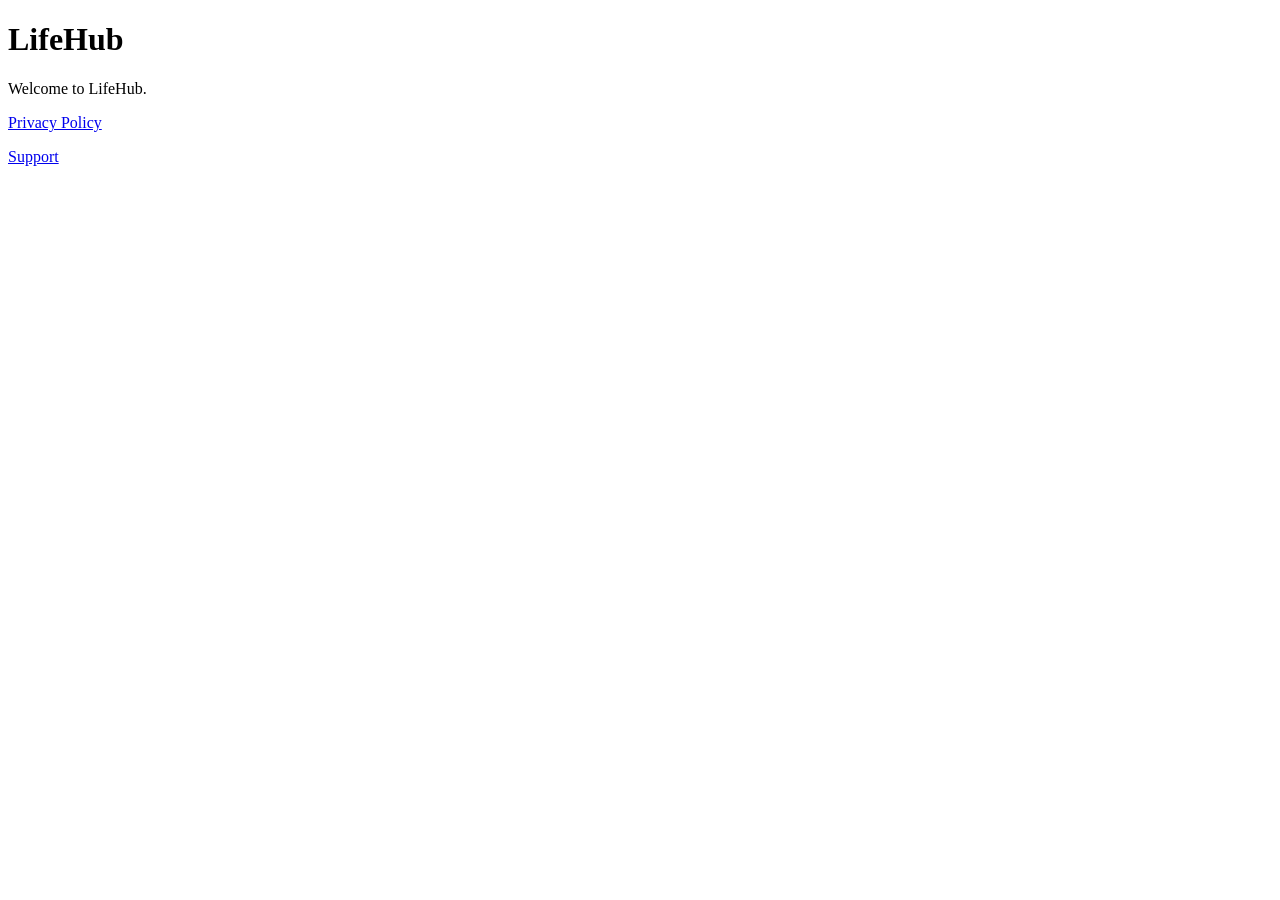
==== index.html @ 16f3bc49 "Add initial index.html for LifeHub website" ====
<!DOCTYPE html>
<html>
<head>
<title>LifeHub</title>
</head>

<body>

<h1>LifeHub</h1>

<p>Welcome to LifeHub.</p>

<p>
<a href="privacy.html">Privacy Policy</a>
</p>

<p>
<a href="support.html">Support</a>
</p>

</body>
</html>
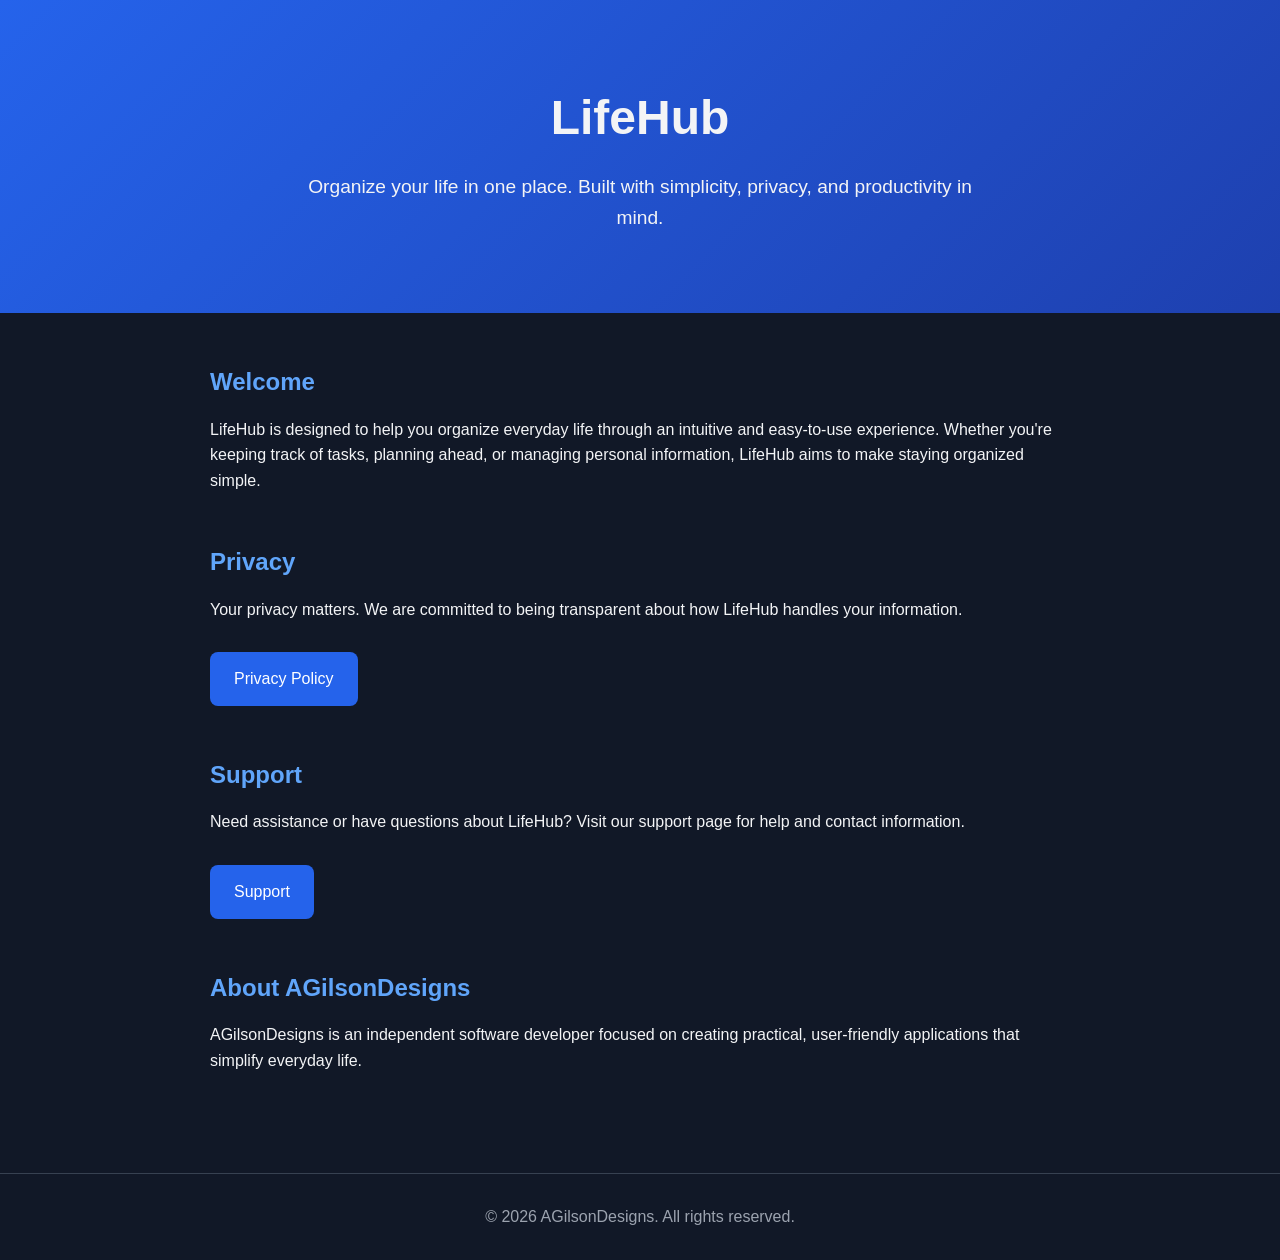
==== commit 6d724238: "Enhance index.html with meta tags and styles Updated HTML structure, added meta tags, and improved s" ====
--- a/index.html
+++ b/index.html
@@ -1,22 +1,157 @@
 <!DOCTYPE html>
-<html>
+<html lang="en">
 <head>
-<title>LifeHub</title>
+<meta charset="UTF-8">
+<meta name="viewport" content="width=device-width, initial-scale=1.0">
+<title>LifeHub | AGilsonDesigns</title>
+
+<style>
+    * {
+        margin: 0;
+        padding: 0;
+        box-sizing: border-box;
+        font-family: Arial, Helvetica, sans-serif;
+    }
+
+    body {
+        background: #111827;
+        color: #f3f4f6;
+        line-height: 1.6;
+    }
+
+    header {
+        background: linear-gradient(135deg,#2563eb,#1e40af);
+        padding: 80px 20px;
+        text-align: center;
+    }
+
+    header h1 {
+        font-size: 3rem;
+        margin-bottom: 15px;
+    }
+
+    header p {
+        font-size: 1.2rem;
+        max-width: 700px;
+        margin: auto;
+    }
+
+    main {
+        max-width: 900px;
+        margin: auto;
+        padding: 50px 20px;
+    }
+
+    section {
+        margin-bottom: 50px;
+    }
+
+    h2 {
+        color: #60a5fa;
+        margin-bottom: 15px;
+    }
+
+    .buttons {
+        margin-top: 30px;
+        display: flex;
+        flex-wrap: wrap;
+        gap: 15px;
+    }
+
+    .button {
+        text-decoration: none;
+        color: white;
+        background: #2563eb;
+        padding: 14px 24px;
+        border-radius: 8px;
+        transition: .3s;
+    }
+
+    .button:hover {
+        background: #1d4ed8;
+    }
+
+    footer {
+        text-align: center;
+        padding: 30px;
+        color: #9ca3af;
+        border-top: 1px solid #374151;
+    }
+</style>
+
 </head>
+<body>
 
-<body>
+<header>
 
 <h1>LifeHub</h1>
 
-<p>Welcome to LifeHub.</p>
+<p>
+Organize your life in one place.
+Built with simplicity, privacy, and productivity in mind.
+</p>
+
+</header>
+
+<main>
+
+<section>
+
+<h2>Welcome</h2>
 
 <p>
-<a href="privacy.html">Privacy Policy</a>
+LifeHub is designed to help you organize everyday life through an intuitive and easy-to-use experience. Whether you're keeping track of tasks, planning ahead, or managing personal information, LifeHub aims to make staying organized simple.
 </p>
 
+</section>
+
+<section>
+
+<h2>Privacy</h2>
+
 <p>
-<a href="support.html">Support</a>
+Your privacy matters. We are committed to being transparent about how LifeHub handles your information.
 </p>
+
+<div class="buttons">
+<a class="button" href="privacy.html">Privacy Policy</a>
+</div>
+
+</section>
+
+<section>
+
+<h2>Support</h2>
+
+<p>
+Need assistance or have questions about LifeHub? Visit our support page for help and contact information.
+</p>
+
+<div class="buttons">
+<a class="button" href="support.html">Support</a>
+</div>
+
+</section>
+
+<section>
+
+<h2>About AGilsonDesigns</h2>
+
+<p>
+AGilsonDesigns is an independent software developer focused on creating practical, user-friendly applications that simplify everyday life.
+</p>
+
+</section>
+
+</main>
+
+<footer>
+
+<p>
+© 2026 AGilsonDesigns. All rights reserved.
+</p>
+
+</footer>
 
 </body>
 </html>
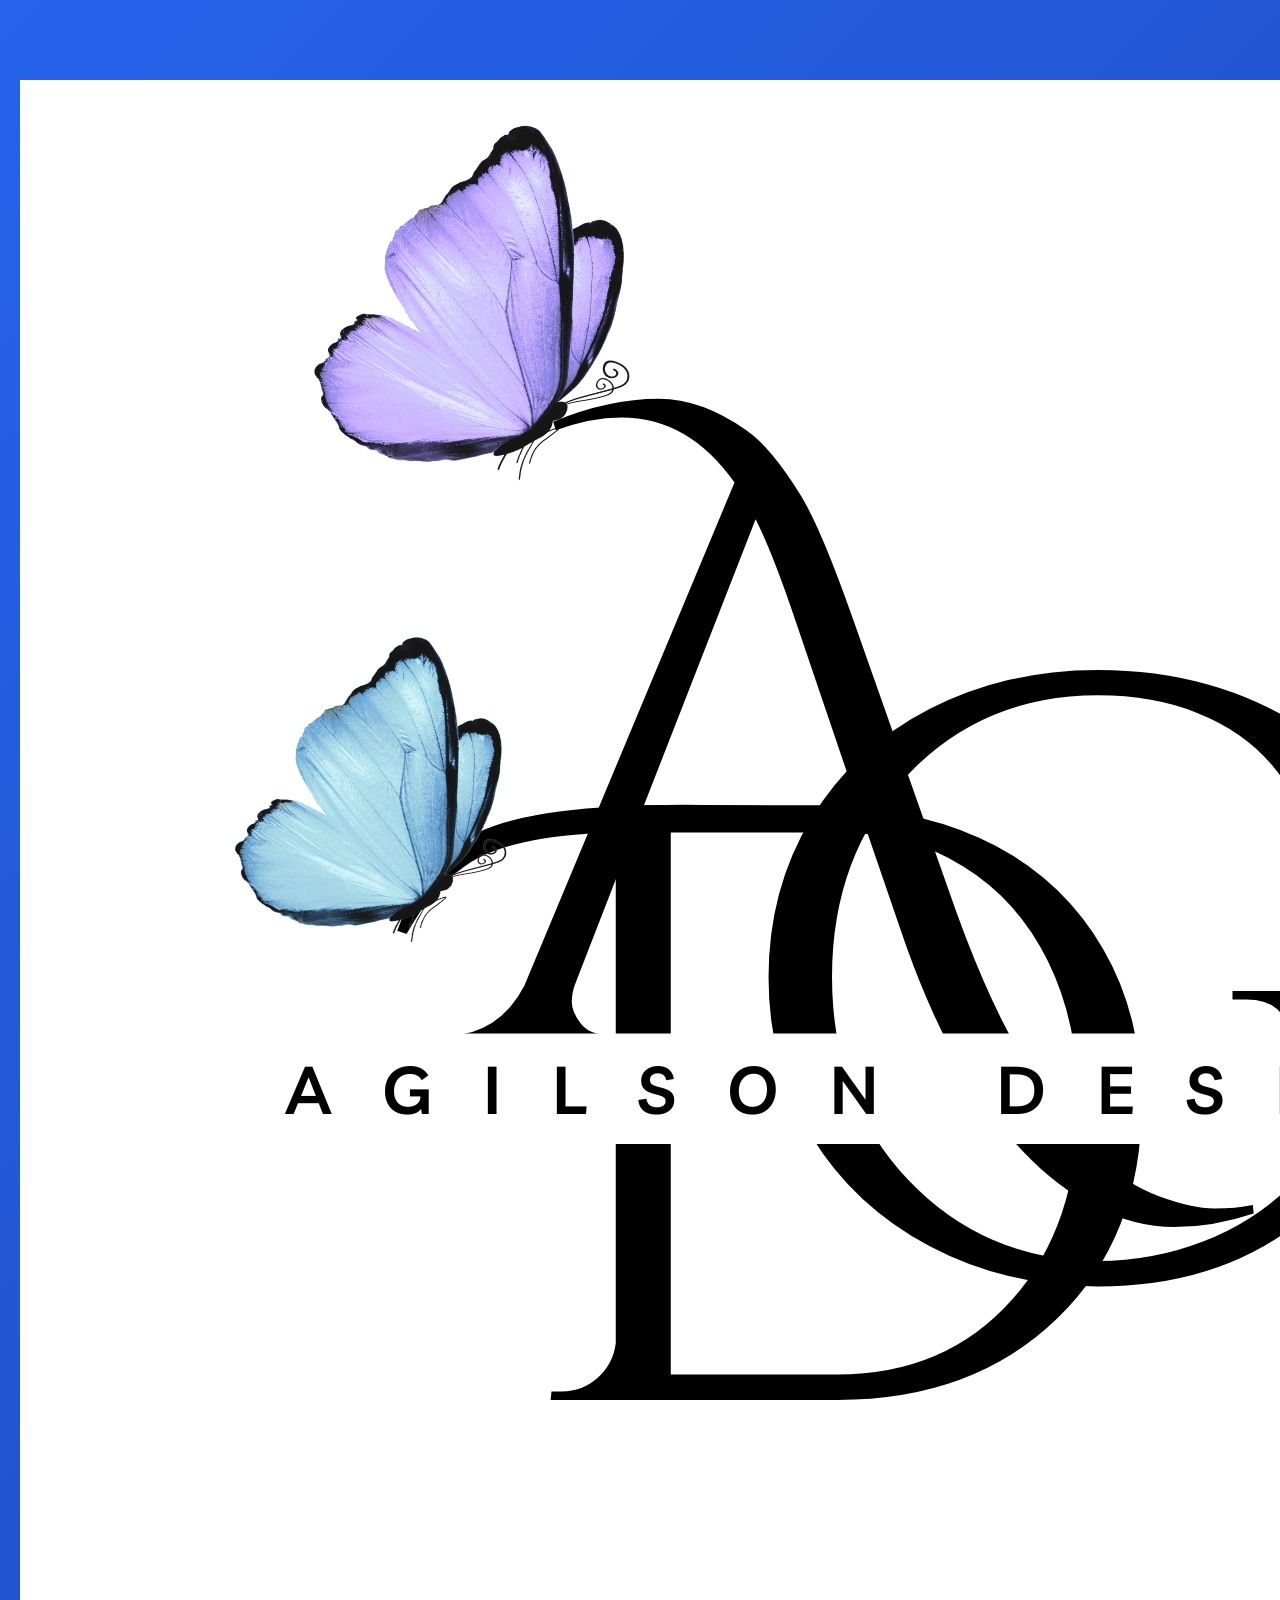
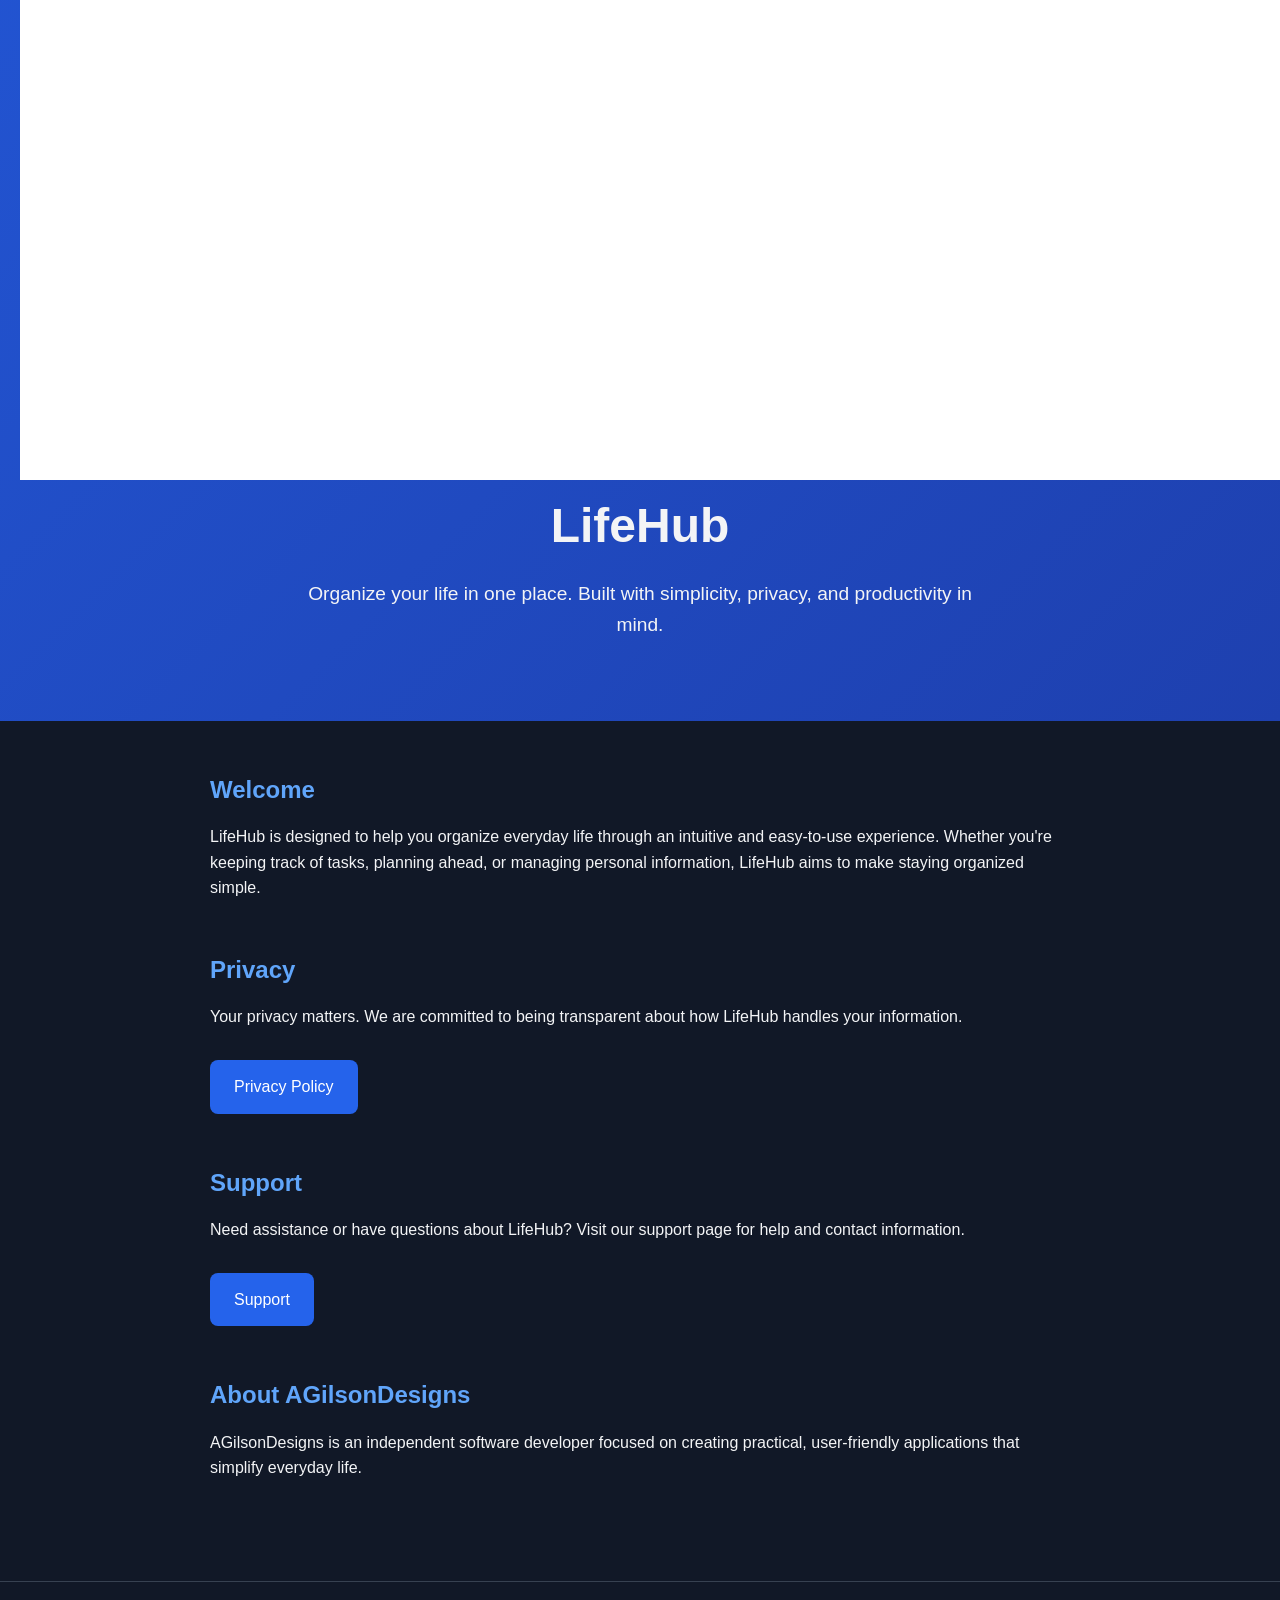
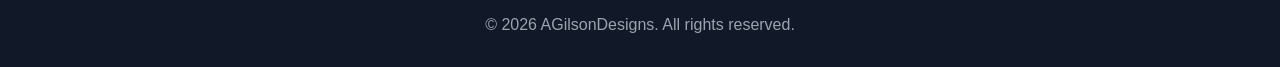
==== commit d0e8ec3d: "Add logo image to the header in index.html" ====
--- a/index.html
+++ b/index.html
@@ -84,6 +84,10 @@
 
 <header>
 
+<img src="images/logo.png"
+     alt="LifeHub Logo"
+     class="logo">
+
 <h1>LifeHub</h1>
 
 <p>
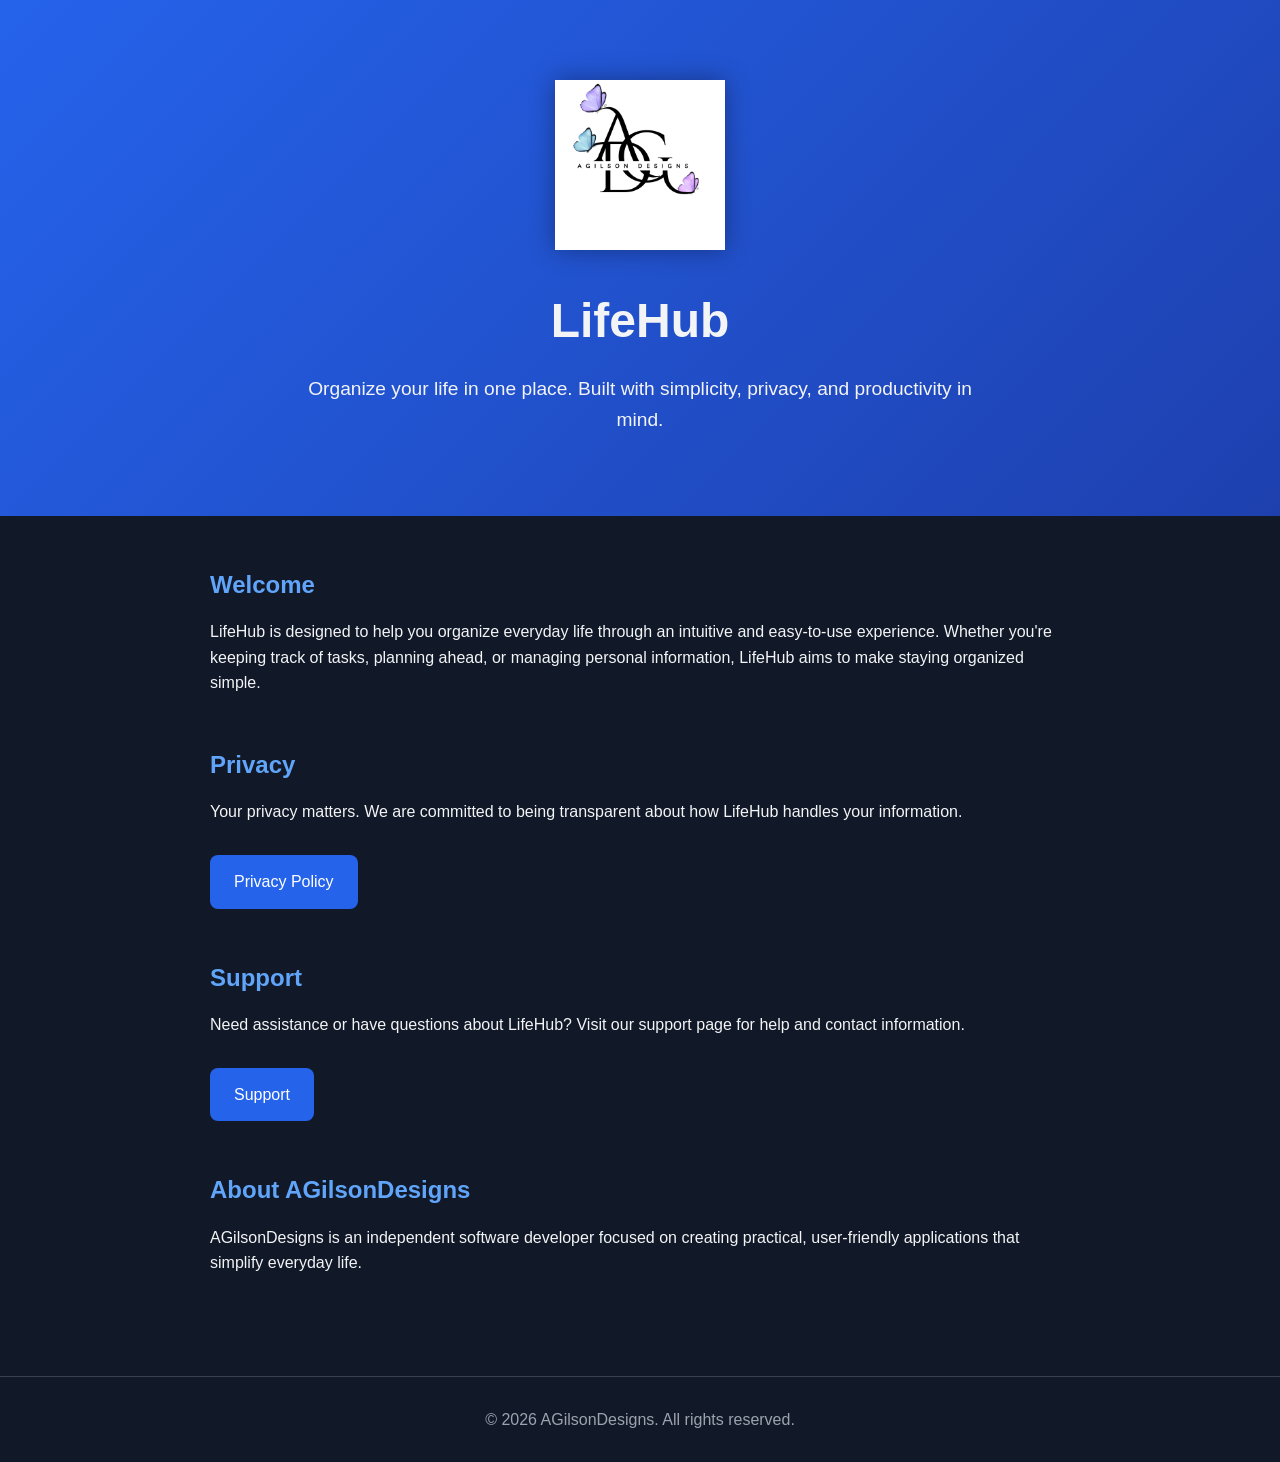
==== commit bf7eeb3e: "Add logo styles to index.html" ====
--- a/index.html
+++ b/index.html
@@ -77,6 +77,14 @@
         color: #9ca3af;
         border-top: 1px solid #374151;
     }
+
+   .logo{
+    width:170px;
+    max-width:70%;
+    margin-bottom:25px;
+    filter:drop-shadow(0 0 12px rgba(0,0,0,.35));
+}
+   
 </style>
 
 </head>
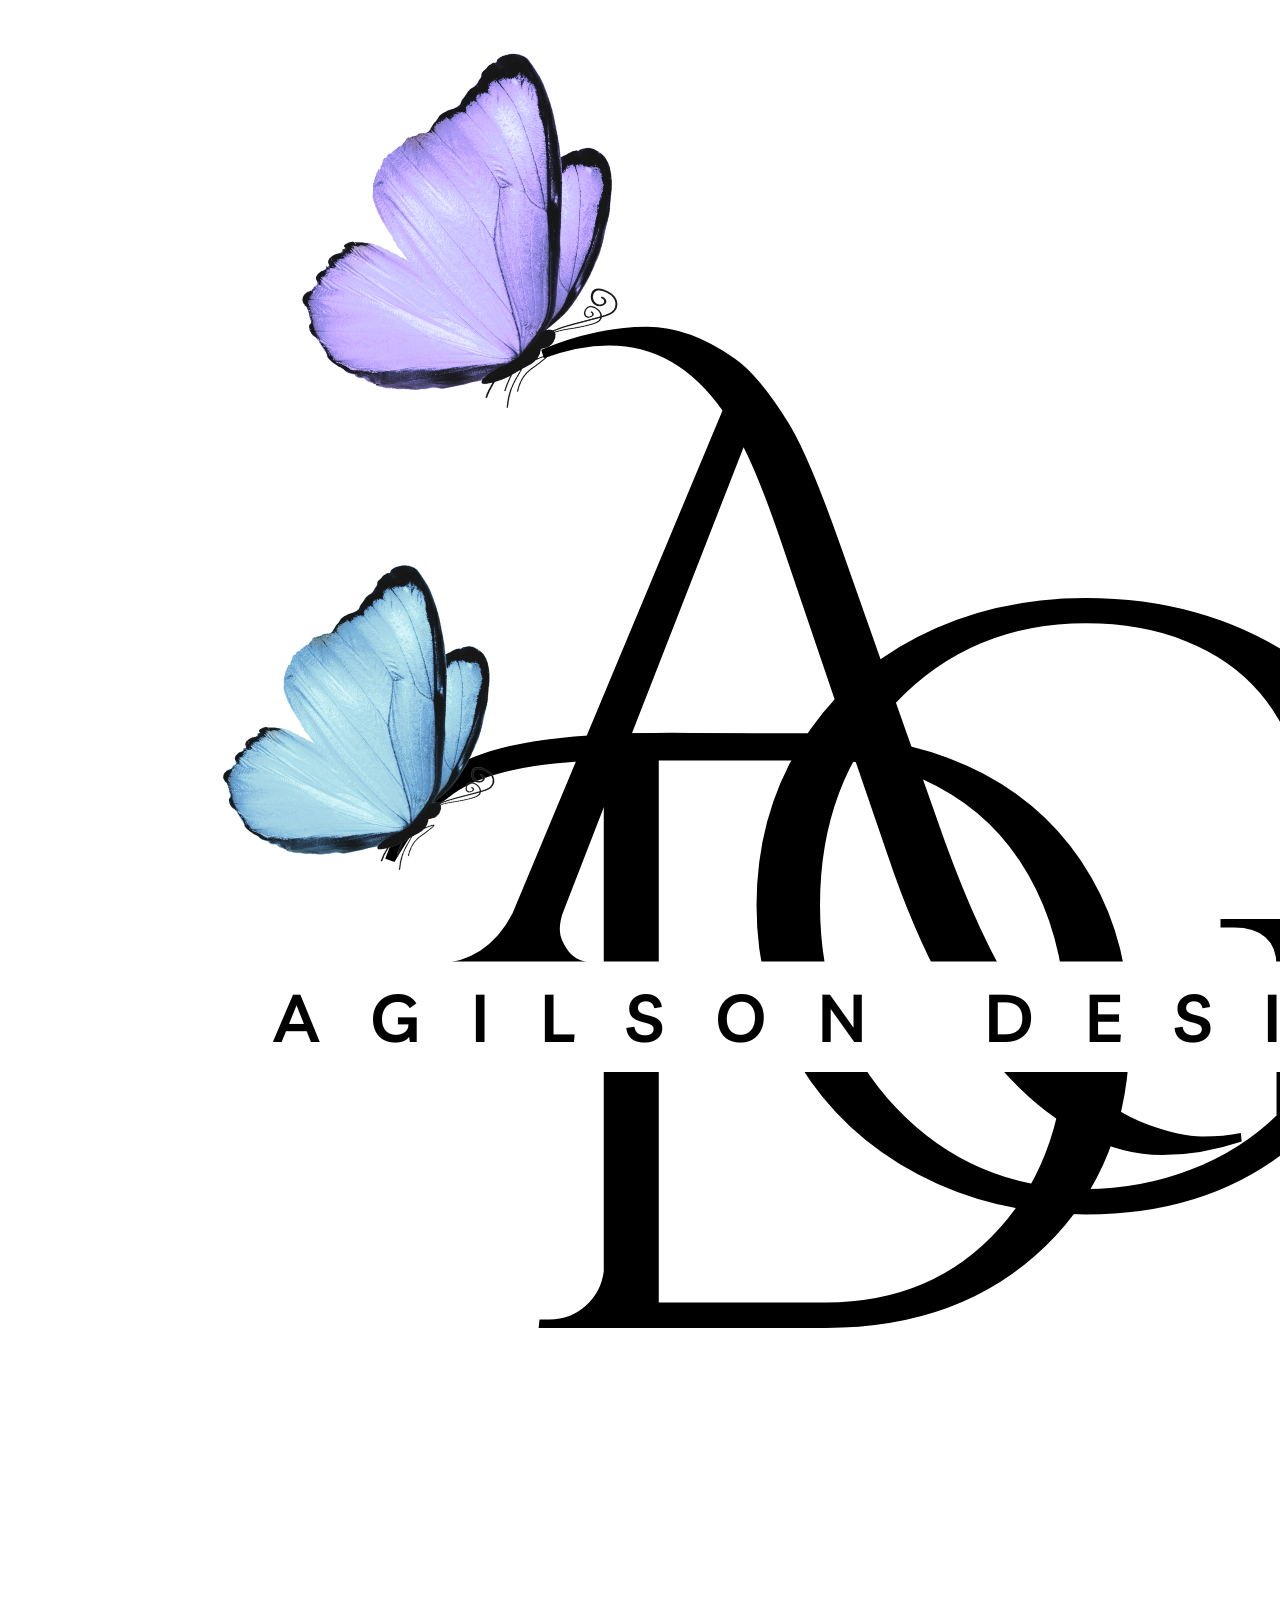
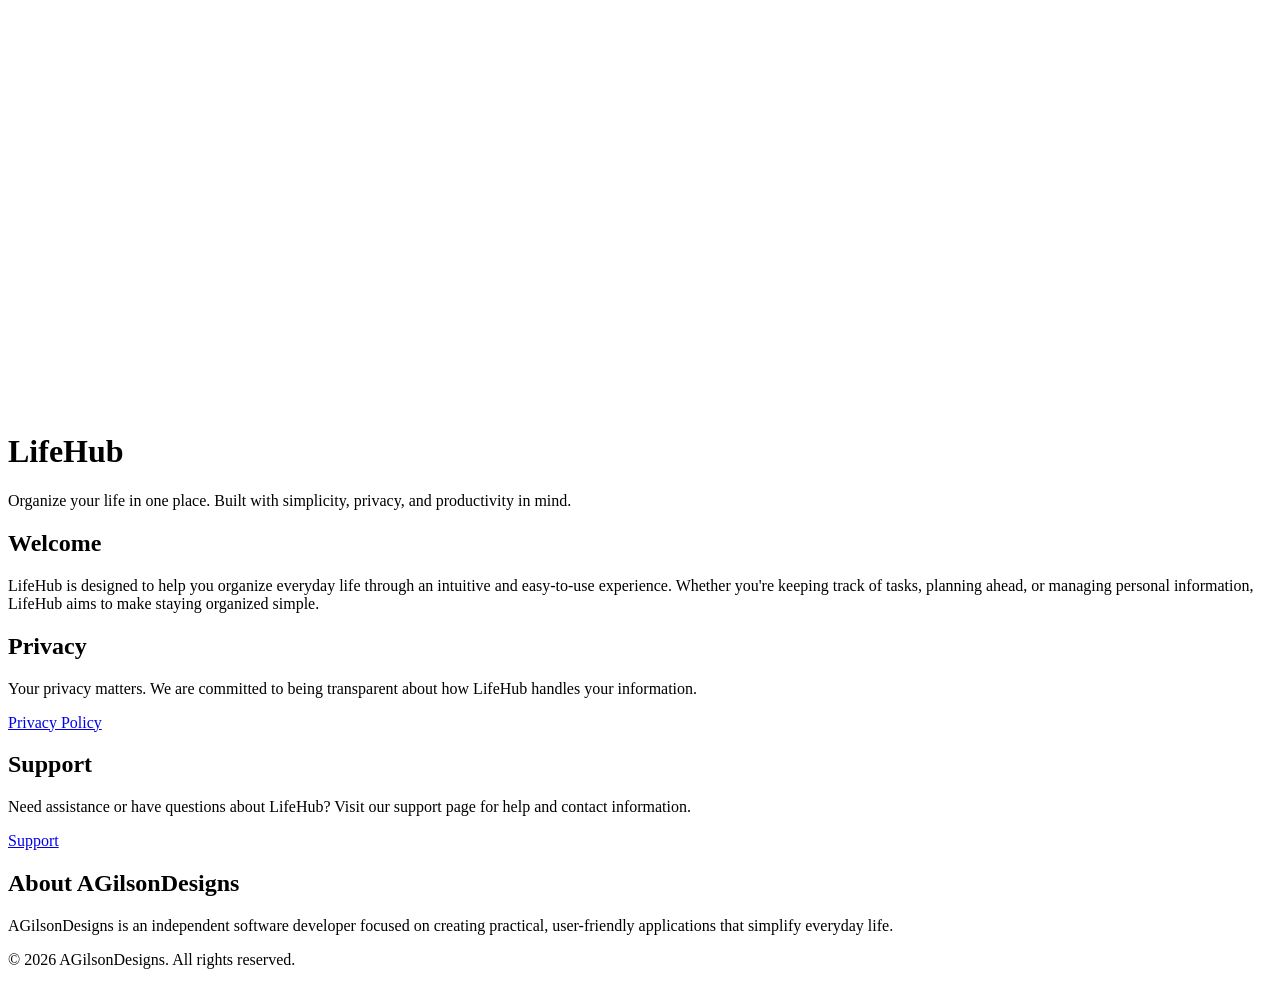
==== commit dacb3f27: "Remove inline styles and link external stylesheet" ====
--- a/index.html
+++ b/index.html
@@ -5,87 +5,7 @@
 <meta name="viewport" content="width=device-width, initial-scale=1.0">
 <title>LifeHub | AGilsonDesigns</title>
 
-<style>
-    * {
-        margin: 0;
-        padding: 0;
-        box-sizing: border-box;
-        font-family: Arial, Helvetica, sans-serif;
-    }
-
-    body {
-        background: #111827;
-        color: #f3f4f6;
-        line-height: 1.6;
-    }
-
-    header {
-        background: linear-gradient(135deg,#2563eb,#1e40af);
-        padding: 80px 20px;
-        text-align: center;
-    }
-
-    header h1 {
-        font-size: 3rem;
-        margin-bottom: 15px;
-    }
-
-    header p {
-        font-size: 1.2rem;
-        max-width: 700px;
-        margin: auto;
-    }
-
-    main {
-        max-width: 900px;
-        margin: auto;
-        padding: 50px 20px;
-    }
-
-    section {
-        margin-bottom: 50px;
-    }
-
-    h2 {
-        color: #60a5fa;
-        margin-bottom: 15px;
-    }
-
-    .buttons {
-        margin-top: 30px;
-        display: flex;
-        flex-wrap: wrap;
-        gap: 15px;
-    }
-
-    .button {
-        text-decoration: none;
-        color: white;
-        background: #2563eb;
-        padding: 14px 24px;
-        border-radius: 8px;
-        transition: .3s;
-    }
-
-    .button:hover {
-        background: #1d4ed8;
-    }
-
-    footer {
-        text-align: center;
-        padding: 30px;
-        color: #9ca3af;
-        border-top: 1px solid #374151;
-    }
-
-   .logo{
-    width:170px;
-    max-width:70%;
-    margin-bottom:25px;
-    filter:drop-shadow(0 0 12px rgba(0,0,0,.35));
-}
-   
-</style>
+<link rel="stylesheet" href="css/style.css">
 
 </head>
 <body>
--- a/css/style.css
+++ b/css/style.css
@@ -0,0 +1 @@
+
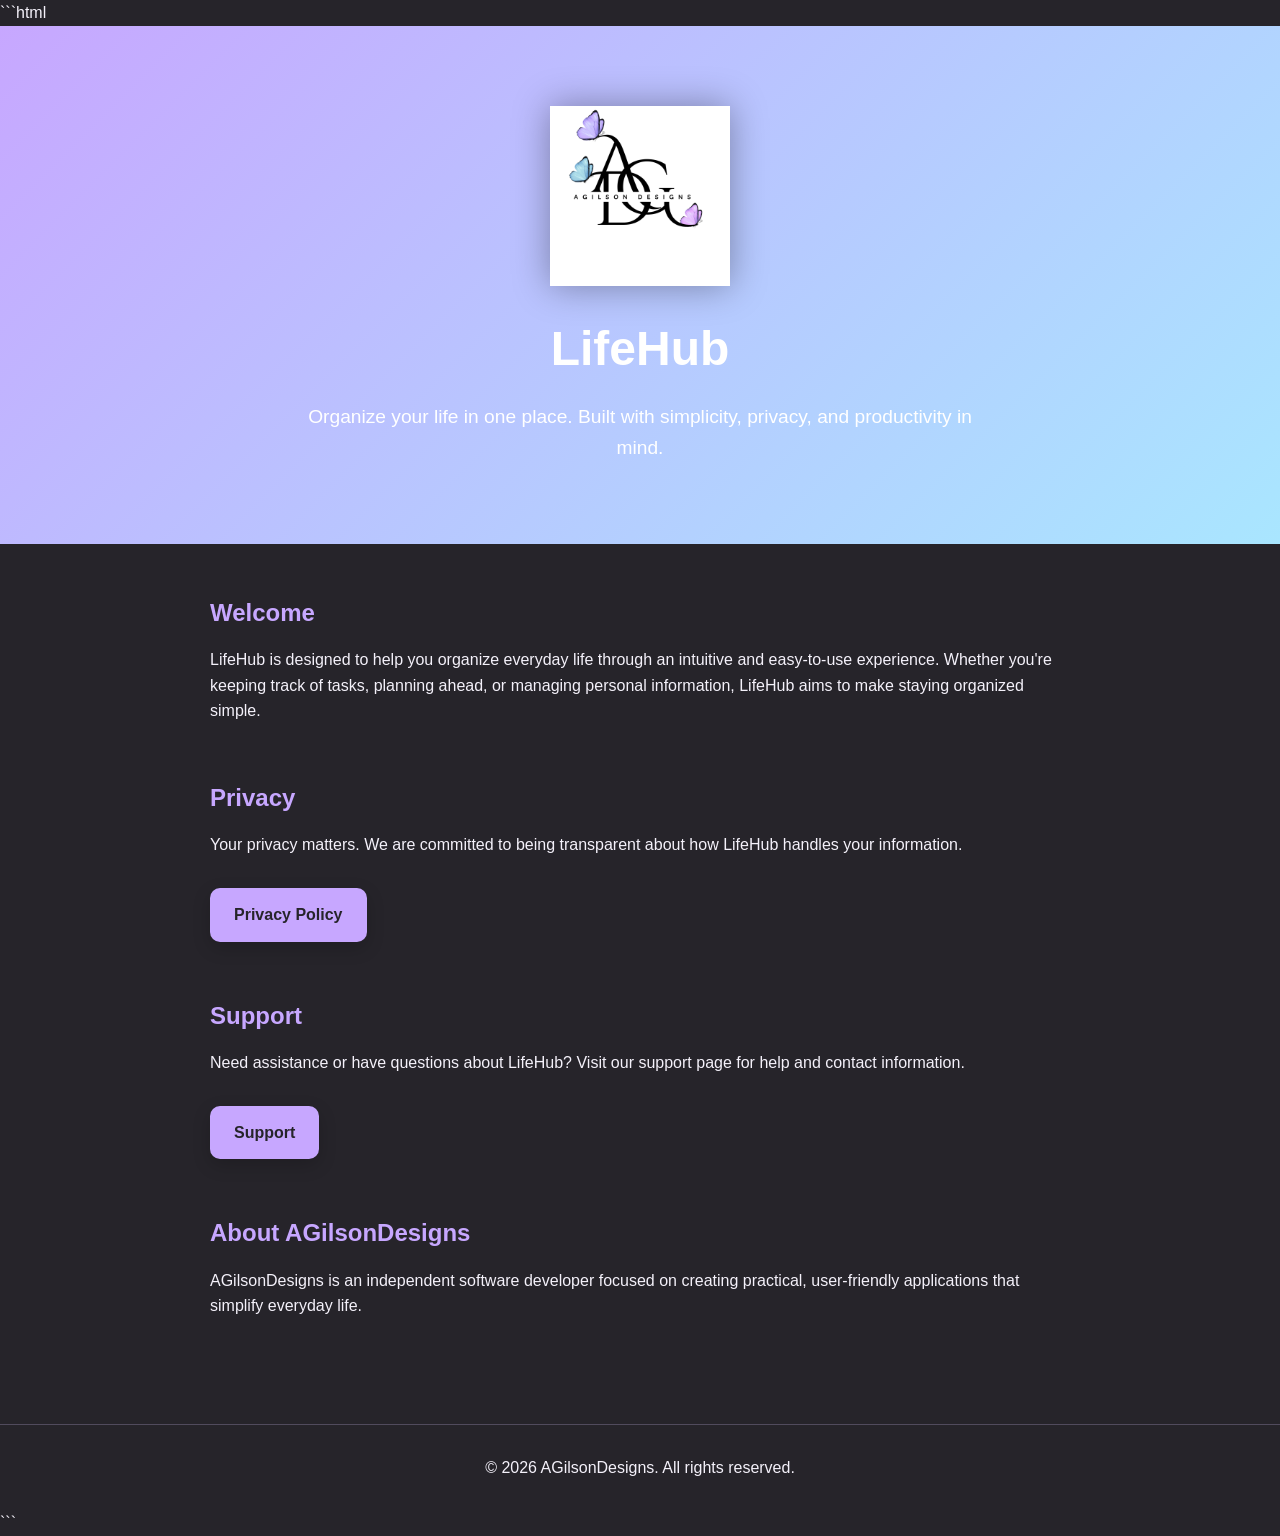
==== commit 37fc23c2: "Fix HTML structure and update button links" ====
--- a/index.html
+++ b/index.html
@@ -1,14 +1,21 @@
+```html
 <!DOCTYPE html>
 <html lang="en">
+
 <head>
+
 <meta charset="UTF-8">
 <meta name="viewport" content="width=device-width, initial-scale=1.0">
+
 <title>LifeHub | AGilsonDesigns</title>
 
 <link rel="stylesheet" href="css/style.css">
 
 </head>
+
+
 <body>
+
 
 <header>
 
@@ -25,7 +32,11 @@
 
 </header>
 
+
+
 <main>
+
+
 
 <section>
 
@@ -37,6 +48,10 @@
 
 </section>
 
+
+
+
+
 <section>
 
 <h2>Privacy</h2>
@@ -45,11 +60,21 @@
 Your privacy matters. We are committed to being transparent about how LifeHub handles your information.
 </p>
 
+
 <div class="buttons">
-<a class="button" href="privacy.html">Privacy Policy</a>
+
+<a class="button" href="privacy.html">
+Privacy Policy
+</a>
+
 </div>
 
+
 </section>
+
+
+
+
 
 <section>
 
@@ -59,11 +84,21 @@
 Need assistance or have questions about LifeHub? Visit our support page for help and contact information.
 </p>
 
+
 <div class="buttons">
-<a class="button" href="support.html">Support</a>
+
+<a class="button" href="support.html">
+Support
+</a>
+
 </div>
 
+
 </section>
+
+
+
+
 
 <section>
 
@@ -75,7 +110,12 @@
 
 </section>
 
+
+
 </main>
+
+
+
 
 <footer>
 
@@ -85,5 +125,9 @@
 
 </footer>
 
+
+
 </body>
+
 </html>
+```
--- a/css/style.css
+++ b/css/style.css
@@ -1 +1,164 @@
+/* ==========================================
+   LifeHub Theme
+   AGilsonDesigns
+========================================== */
 
+:root{
+
+    /* Main Colors */
+    --background: #26242A;
+    --surface: #34303C;
+
+    /* Branding */
+    --primary: #C7A7FF;
+    --secondary: #A9E6FF;
+
+    /* Text */
+    --text: #F4F1FA;
+    --text-muted: #D8D2E6;
+
+    /* Buttons */
+    --button: #C7A7FF;
+    --button-hover: #D8BEFF;
+
+    /* Borders */
+    --border: #514B5D;
+
+}
+
+*{
+    margin:0;
+    padding:0;
+    box-sizing:border-box;
+    font-family:Arial, Helvetica, sans-serif;
+}
+
+body{
+
+    background:var(--background);
+    color:var(--text);
+    line-height:1.6;
+
+}
+
+/* ================= Header ================= */
+
+header{
+
+    background:linear-gradient(
+        135deg,
+        var(--primary),
+        var(--secondary)
+    );
+
+    padding:80px 20px;
+    text-align:center;
+
+}
+
+.logo{
+
+    width:180px;
+    max-width:70%;
+    margin-bottom:25px;
+    filter:drop-shadow(0 0 18px rgba(0,0,0,.35));
+
+}
+
+header h1{
+
+    font-size:3rem;
+    margin-bottom:15px;
+    color:white;
+
+}
+
+header p{
+
+    font-size:1.2rem;
+    max-width:700px;
+    margin:auto;
+    color:white;
+
+}
+
+/* ================= Main ================= */
+
+main{
+
+    max-width:900px;
+    margin:auto;
+    padding:50px 20px;
+
+}
+
+section{
+
+    margin-bottom:55px;
+
+}
+
+h2{
+
+    color:var(--primary);
+    margin-bottom:15px;
+
+}
+
+p{
+
+    color:var(--text);
+
+}
+
+/* ================= Buttons ================= */
+
+.buttons{
+
+    margin-top:30px;
+    display:flex;
+    flex-wrap:wrap;
+    gap:15px;
+
+}
+
+.button{
+
+    text-decoration:none;
+
+    background:var(--button);
+    color:var(--background);
+
+    padding:14px 24px;
+
+    border-radius:10px;
+
+    font-weight:bold;
+
+    transition:0.25s ease;
+
+    box-shadow:0 6px 18px rgba(0,0,0,.18);
+
+}
+
+.button:hover{
+
+    background:var(--button-hover);
+
+    transform:translateY(-2px);
+
+}
+
+/* ================= Footer ================= */
+
+footer{
+
+    text-align:center;
+
+    padding:30px;
+
+    color:var(--text-muted);
+
+    border-top:1px solid var(--border);
+
+}
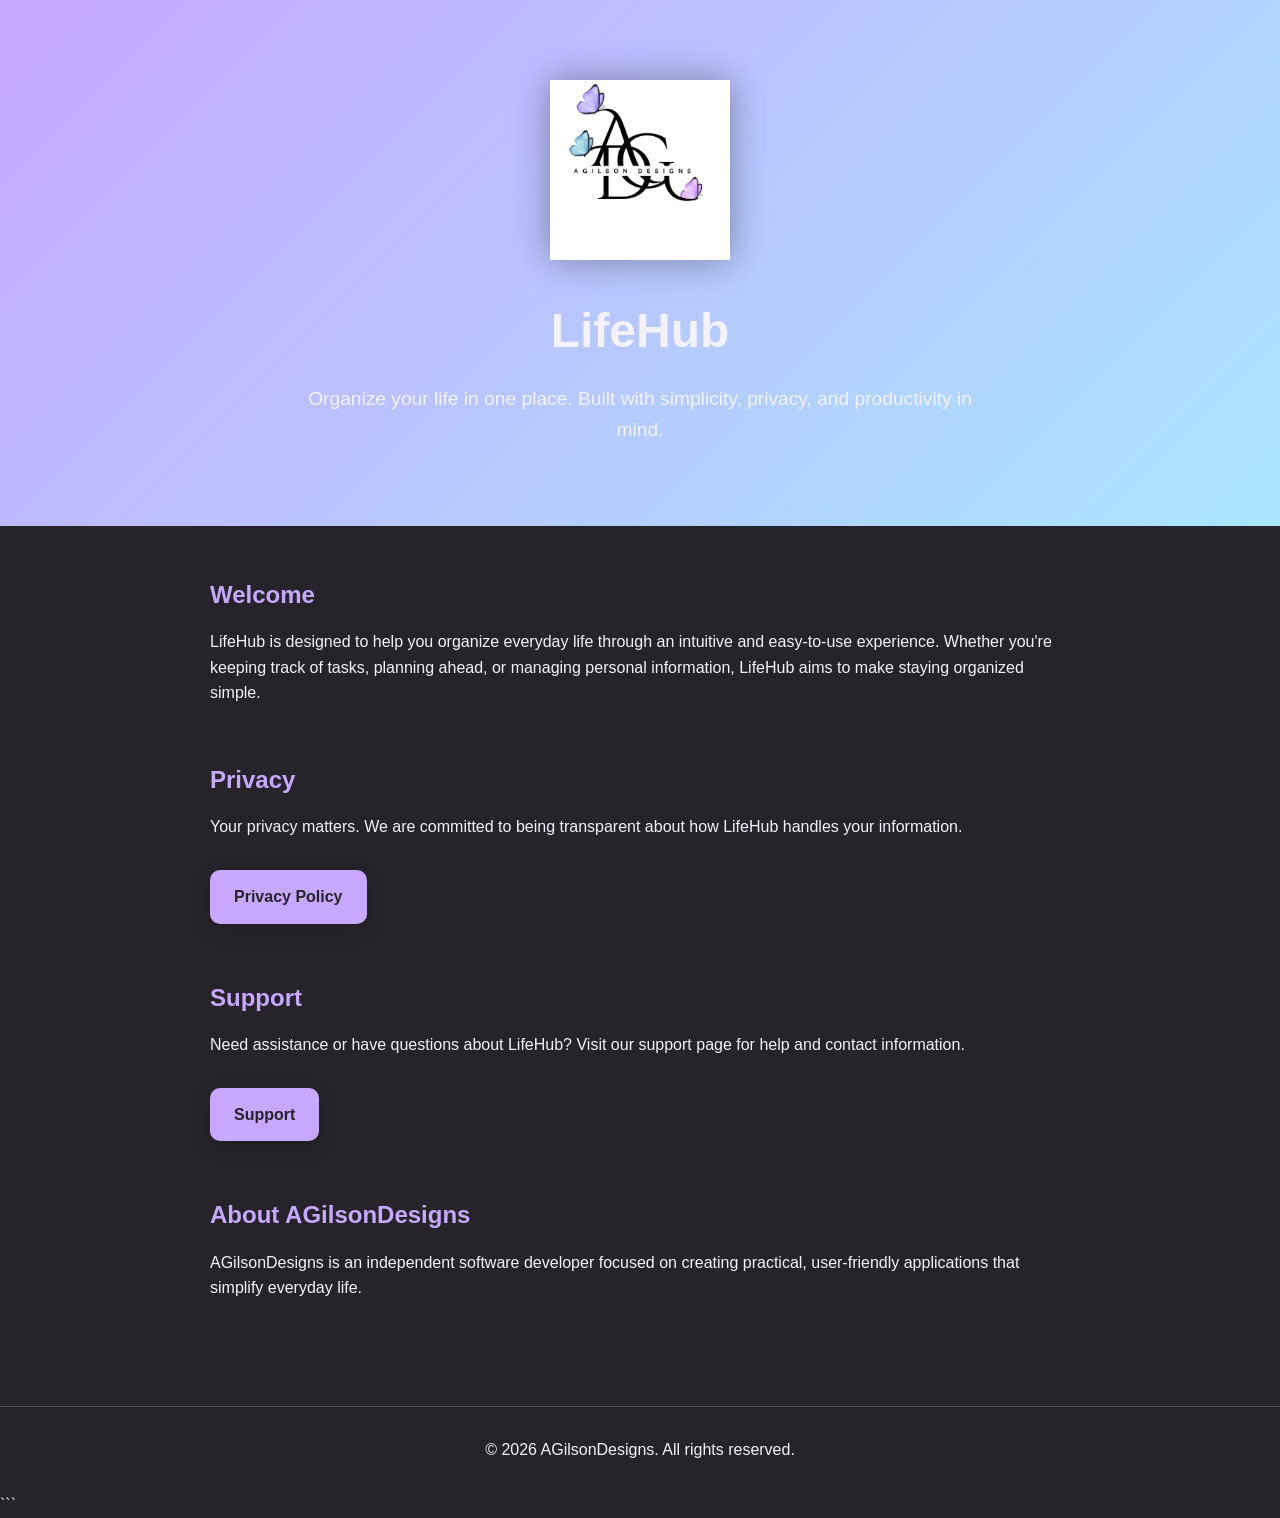
==== commit 510fbdf2: "Remove markdown formatting from index.html" ====
--- a/index.html
+++ b/index.html
@@ -1,4 +1,3 @@
-```html
 <!DOCTYPE html>
 <html lang="en">
 
--- a/css/style.css
+++ b/css/style.css
@@ -69,16 +69,17 @@
 
     font-size:3rem;
     margin-bottom:15px;
-    color:white;
+    color:var(--text);
 
 }
+
 
 header p{
 
     font-size:1.2rem;
     max-width:700px;
     margin:auto;
-    color:white;
+    color:var(--text);
 
 }
 
@@ -149,6 +150,31 @@
 
 }
 
+/* ================= Links ================= */
+
+a{
+
+    color:var(--primary);
+    text-decoration:none;
+
+}
+
+
+.email-link{
+
+    color:var(--primary);
+
+    font-weight:bold;
+
+}
+
+
+.email-link:hover{
+
+    color:var(--button-hover);
+
+}
+
 /* ================= Footer ================= */
 
 footer{
